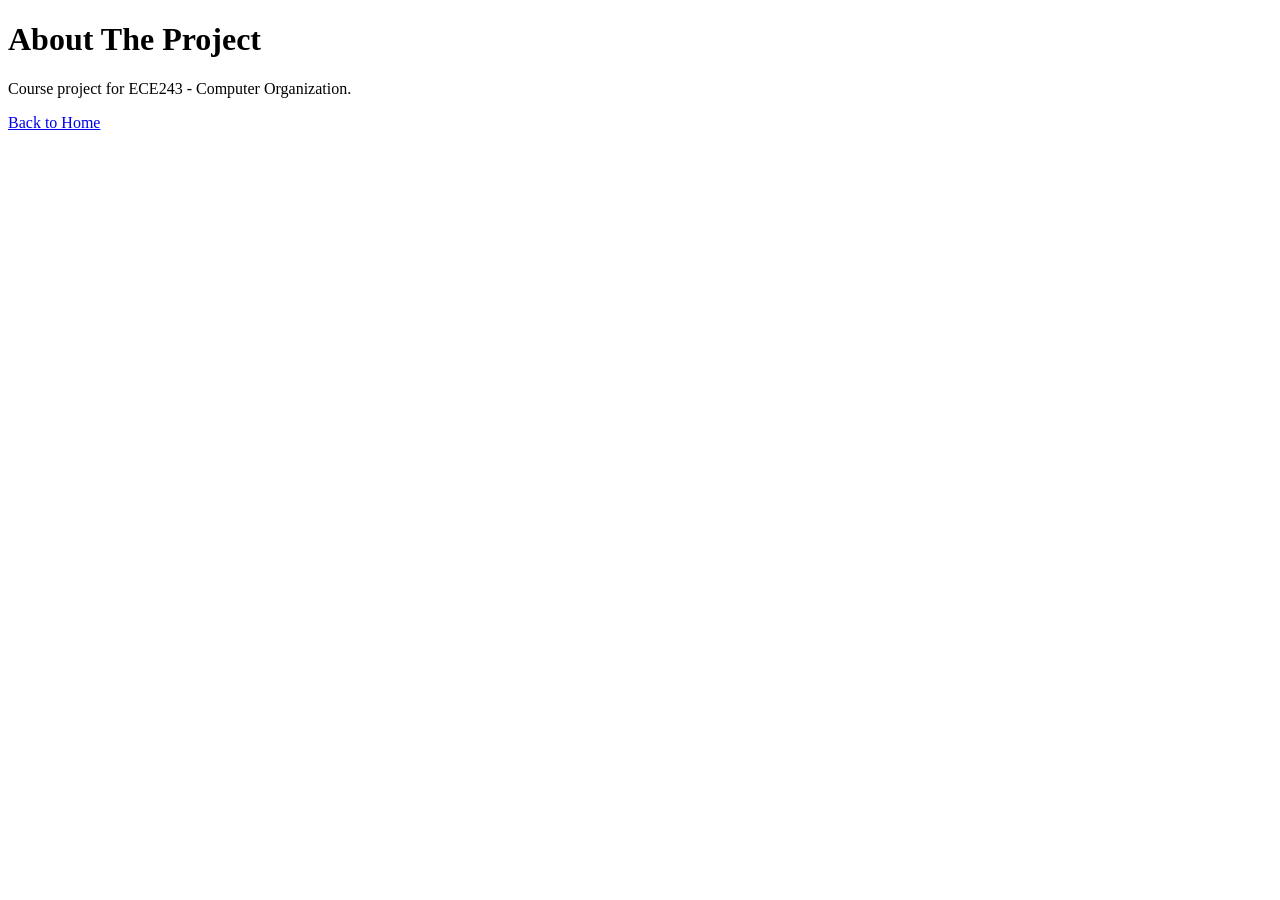
==== Risk.html @ 18c5b657 "added ece243 project" ====
<!DOCTYPE html>
<html>
<head>
    <title>Project: Risk Global Domination: Single Player</title>
</head>
<body>
    <h1>About The Project</h1>
    <p>Course project for ECE243 - Computer Organization.</p>
    <a href="index.html">Back to Home</a>
</body>
</html>
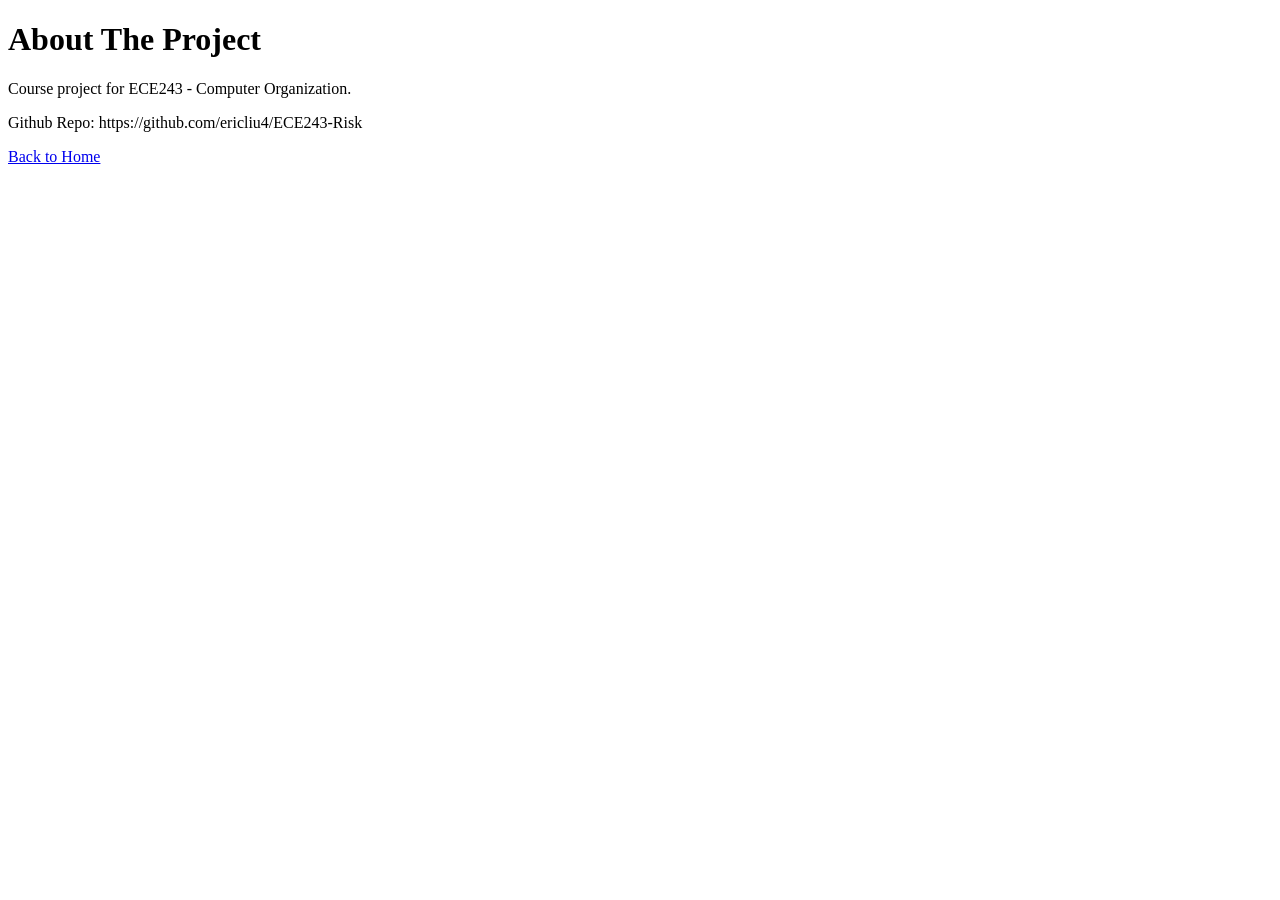
==== commit e1c1cd5b: "a" ====
--- a/Risk.html
+++ b/Risk.html
@@ -6,6 +6,7 @@
 <body>
     <h1>About The Project</h1>
     <p>Course project for ECE243 - Computer Organization.</p>
+    <p>Github Repo: https://github.com/ericliu4/ECE243-Risk</p>
     <a href="index.html">Back to Home</a>
 </body>
 </html>
